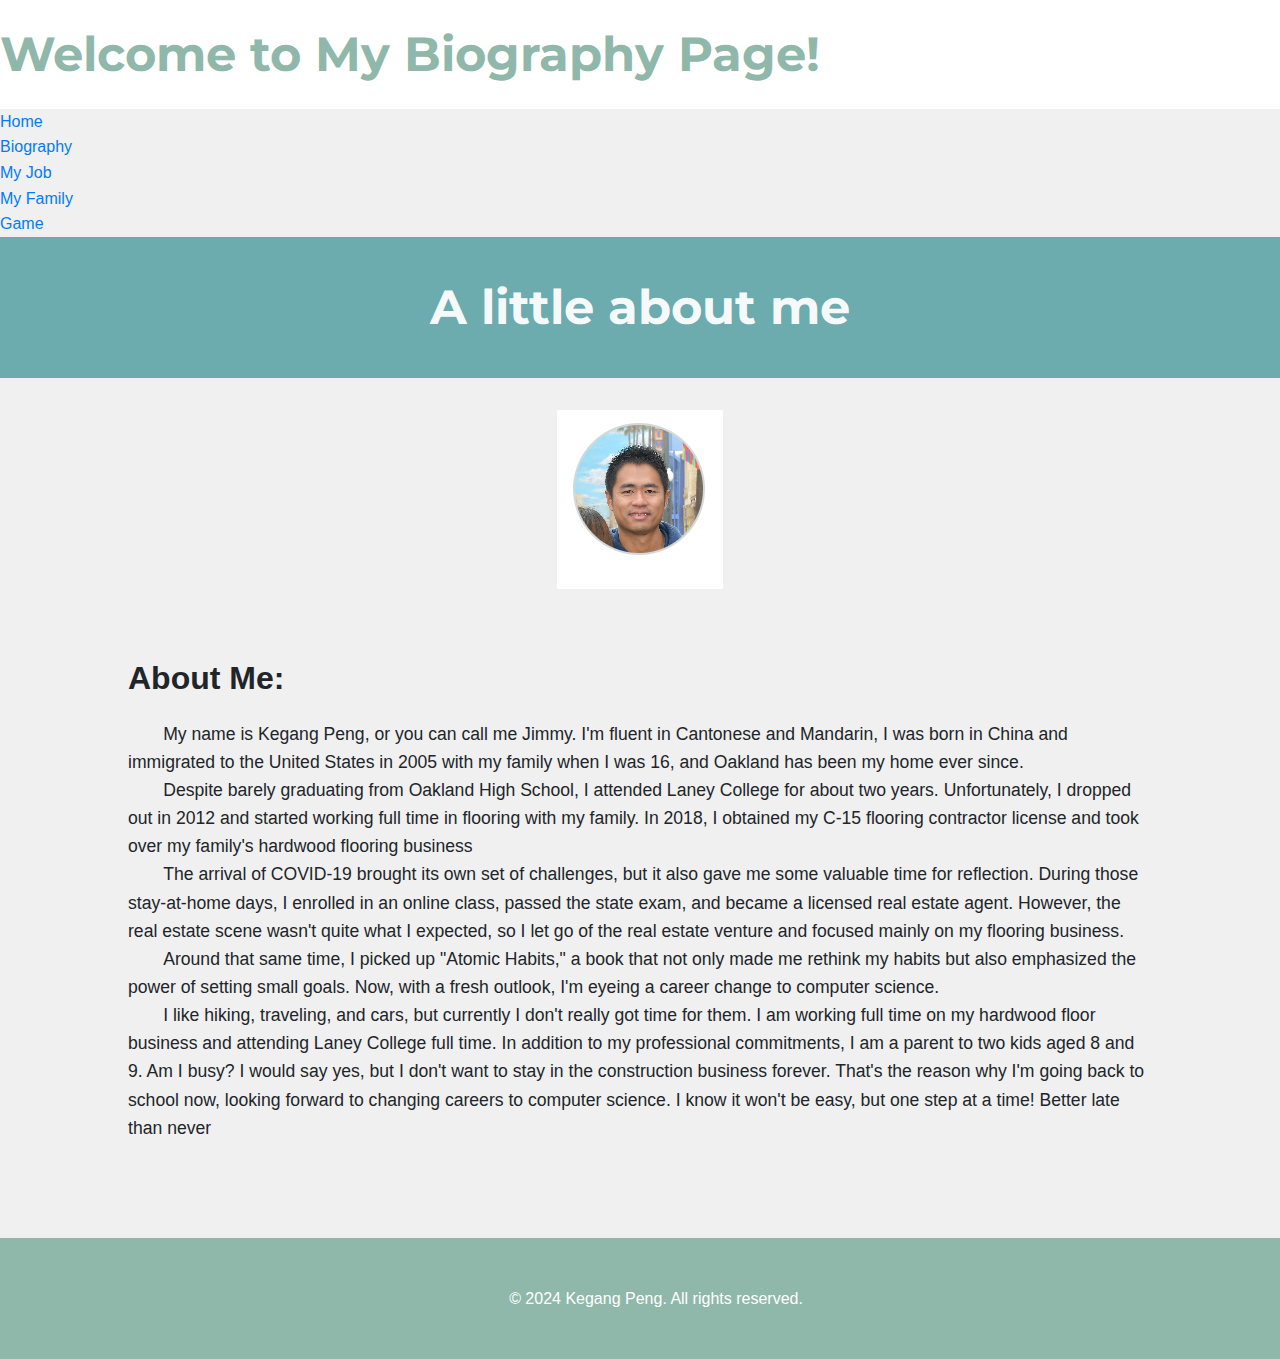
==== biography.html @ d1b67adc "homepage" ====
<!DOCTYPE html>

<html lang="en">
    <head>
        <meta charset="utf-8">
        <meta name="viewport" content="width=device-width, initial-scale=1">

        <link href="https://cdn.jsdelivr.net/npm/bootstrap@5.2.3/dist/css/bootstrap.min.css" rel="stylesheet" integrity="sha384-rbsA2VBKQhggwzxH7pPCaAqO46MgnOM80zW1RWuH61DGLwZJEdK2Kadq2F9CUG65" crossorigin="anonymous">
        <script src="https://cdn.jsdelivr.net/npm/bootstrap@5.2.3/dist/js/bootstrap.bundle.min.js" integrity="sha384-kenU1KFdBIe4zVF0s0G1M5b4hcpxyD9F7jL+jjXkk+Q2h455rYXK/7HAuoJl+0I4" crossorigin="anonymous"></script>
        <link href="styles.css" rel="stylesheet">
        <title>biography</title>

        <link href="https://fonts.googleapis.com/css2?family=Montserrat:wght@500&display=swap" rel="stylesheet">

    </head>
    <body>

        <h1 class="headerColor">Welcome to My Biography Page!</h1>


        <nav aria-label="breadcrumb">
            <ol class="breadcrumb">
                <li class="breadcrumb-item"><a href="https://fictional-capybara-5g4gx7g5q49wf7vw5-8080.app.github.dev/index.html#">Home</a></li>
                <li class="breadcrumb-item"><a href="#">Biography</a></li>
                <li class="breadcrumb-item"><a href="https://fictional-capybara-5g4gx7g5q49wf7vw5-8080.app.github.dev/myjob.html">My Job</a></li>
                <li class="breadcrumb-item"><a href="https://fictional-capybara-5g4gx7g5q49wf7vw5-8080.app.github.dev/myfamily.html">My Family</a></li>
                <li class="breadcrumb-item"><a href="https://fictional-capybara-5g4gx7g5q49wf7vw5-8080.app.github.dev/game.html">Game</a></li>
            </ol>
        </nav>


        <div class="biographyHeader">
            <h1>A little about me</h1>
        </div>


        <!-- <figure class="imagepostion">
            <img src="self.png" class="figure-img img-fluid rounded" alt="...">
            <figcaption class="figure-caption text-end">A caption for the lef image.</figcaption>
        </figure> -->
        <div class="imageposition">
            <img src="self.png" alt="...">
        </div>

        <section id="intro">
            <div class="container">
                <h2>About Me:</h2>
                <p>
                    My name is Kegang Peng, or you can call me Jimmy. I'm fluent in Cantonese and Mandarin, I was born in China and immigrated to the United States in 2005 with my family when I was 16, and Oakland has been my home ever since.
                </p>

                <p>
                    Despite barely graduating from Oakland High School, I attended Laney College for about two years. Unfortunately, I dropped out in 2012 and started working full time in flooring with my family. In 2018, I obtained my C-15 flooring contractor license and took over my family's hardwood flooring business
                </p>
                <p>
                    The arrival of COVID-19 brought its own set of challenges, but it also gave me some valuable time for reflection. During those stay-at-home days, I enrolled in an online class, passed the state exam, and became a licensed real estate agent. However, the real estate scene wasn't quite what I expected, so I let go of the real estate venture and focused mainly on my flooring business.
                </p>
                <p>
                    Around that same time, I picked up "Atomic Habits," a book that not only made me rethink my habits but also emphasized the power of setting small goals. Now, with a fresh outlook, I'm eyeing a career change to computer science.
                </p>
                <p>
                    I like hiking, traveling, and cars, but currently I don't really got time for them. I am working full time on my hardwood floor business and attending Laney College full time. In addition to my professional commitments, I am a parent to two kids aged 8 and 9. Am I busy? I would say yes, but I don't want to stay in the construction business forever. That's the reason why I'm going back to school now, looking forward to changing careers to computer science. I know it won't be easy, but one step at a time! Better late than never
                </p>
            </div>
        </section>




    </body>
    <footer>
        <div class="container">
            <p>&copy; 2024 Kegang Peng. All rights reserved.</p>
        </div>
    </footer>
</html>
---- styles.css ----
body {
    background-color: #fff;
    color: #212529;
    font-size: 1rem;
    font-weight: 400;
    line-height: 1.5;
    margin: 0;
    text-align: left;
}

.container {
    margin-left: auto;
    margin-right: auto;
    padding-left: 15px;
    padding-right: 15px;
}

.header {
    background-color: #477bff;
    color: #fff;
    margin-bottom: 2rem;
    padding: 2rem 1rem;
    text-align: center;
}
.biographyHeader {
    background-color: #6cacaf;
    color: #fffffff4;
    margin-bottom: 2rem;
    padding: 2rem 1rem;
    text-align: center;
}

.section {
    padding: 0.5rem 2rem 1rem 2rem;
}

.section:hover {
    background-color: #f5f5f5;
    transition: color 2s ease-in-out, background-color 0.15s ease-in-out;
}

h1 {
    font-family: 'Montserrat', sans-serif;
    font-size: 48px;
}

button, input[type="submit"] {
    background-color: #d9edff;
    border: 1px solid transparent;
    border-radius: 0.25rem;
    font-size: 0.95rem;
    font-weight: 400;
    line-height: 1.5;
    padding: 0.375rem 0.75rem;
    text-align: center;
    transition: color 0.15s ease-in-out, background-color 0.15s ease-in-out, border-color 0.15s ease-in-out, box-shadow 0.15s ease-in-out;
    vertical-align: middle;
}


input[type="text"] {
    line-height: 1.8;
    width: 25%;
}

input[type="text"]:hover {
    background-color: #f5f5f5;
    transition: color 2s ease-in-out, background-color 0.15s ease-in-out;
}

p
{
    text-indent: 2em;
    font-size: 1.2rem;
}


.imageposition {
    display: flex;                /* Enable Flexbox */
    justify-content: center;      /* Center horizontally */
    align-items: center;          /* Center vertically */
    width: 100%;                  /* Set width to full width */
}

.imageposition img {
    max-width: 100%;              /* Ensure the image does not overflow the container */
    height: auto;                 /* Maintain aspect ratio */
}

.video-container{
    display: flex;
    justify-content: center;
    /* align-item: center; */
}



/* Reset default browser styles */
* {
    margin: 0;
    padding: 0;
    box-sizing: border-box;
}

body {
    font-family: Arial, sans-serif;
    line-height: 1.6;
    background-color: #f0f0f0;
}

.headerColor{
    background-color: #fff;
    color: #8fb7aa;
    text-align: left;
    padding: 1rem 0;
}
header {
    background-color: #8fb7aa;
    color: #fff;
    text-align: center;
    padding: 1rem 0;
}

header h1 {
    font-size: 2.5rem;
    margin-bottom: 0.5rem;
}

header p {
    font-size: 1.2rem;
    font-style: italic;
}

.container {
    width: 80%;
    margin: 0 auto;
    padding: 2rem 0;
}

section {
    padding: 2rem 0;
}

section h2 {
    font-size: 2rem;
    margin-bottom: 1rem;
}

section p, section ul {
    font-size: 1.1rem;
}

ul {
    list-style-type: none;
}

footer {
    background-color: #8fb7aa;
    color: #fff;
    text-align: center;
    padding: 1rem 0;
    margin-top: 2rem;
}

footer p {
    font-size: 1rem;
}

a {
    color: #007bff; /* Link color */
    text-decoration: none;
}

a:hover {
    text-decoration: underline;
}
.center{
    display: flex;
    justify-content: center;
    align-items: center;
}
.scoretable{
    border: 1px solid rgb(240, 12, 27);
    margin-right: 10%;
}

#scoretable table, th, td {
    border:1px solid blue;
    padding: 3px;
    align-items: center;
    text-align: center;
}

#rock, #paper, #scissor{
    background-color:aquamarine;
}

#pc{
    background-color: rgb(245, 238, 148);
}
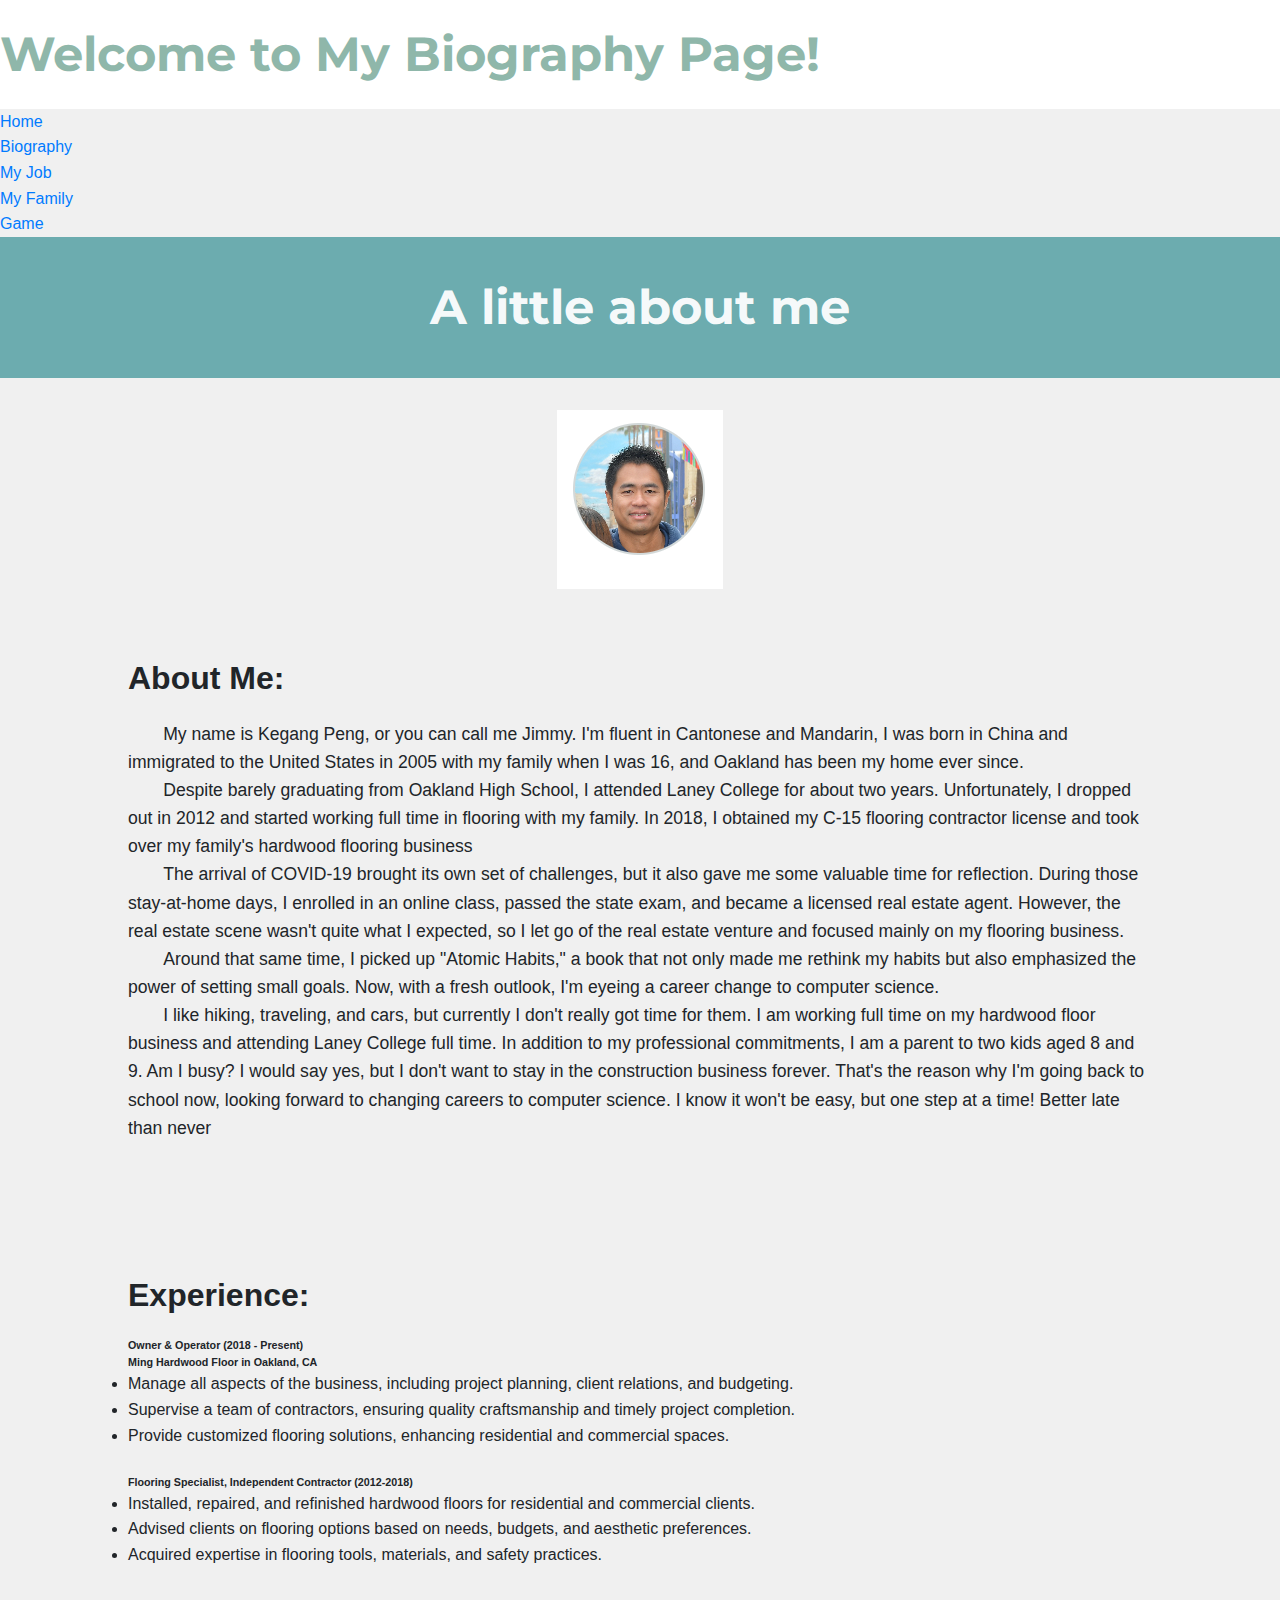
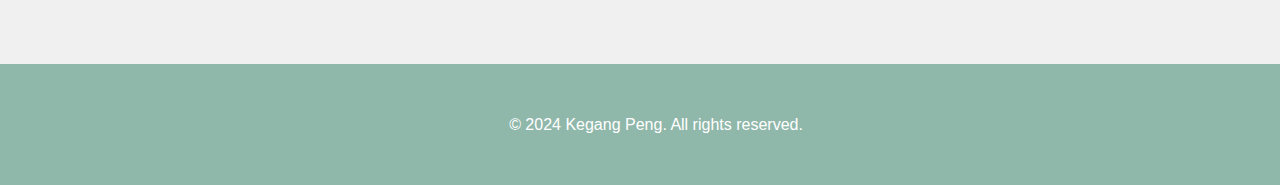
==== commit 07cc0ca7: "Update biography.html" ====
--- a/biography.html
+++ b/biography.html
@@ -20,11 +20,11 @@
 
         <nav aria-label="breadcrumb">
             <ol class="breadcrumb">
-                <li class="breadcrumb-item"><a href="https://fictional-capybara-5g4gx7g5q49wf7vw5-8080.app.github.dev/index.html#">Home</a></li>
+                <li class="breadcrumb-item"><a href="index.html#">Home</a></li>
                 <li class="breadcrumb-item"><a href="#">Biography</a></li>
-                <li class="breadcrumb-item"><a href="https://fictional-capybara-5g4gx7g5q49wf7vw5-8080.app.github.dev/myjob.html">My Job</a></li>
-                <li class="breadcrumb-item"><a href="https://fictional-capybara-5g4gx7g5q49wf7vw5-8080.app.github.dev/myfamily.html">My Family</a></li>
-                <li class="breadcrumb-item"><a href="https://fictional-capybara-5g4gx7g5q49wf7vw5-8080.app.github.dev/game.html">Game</a></li>
+                <li class="breadcrumb-item"><a href="myjob.html">My Job</a></li>
+                <li class="breadcrumb-item"><a href="myfamily.html">My Family</a></li>
+                <li class="breadcrumb-item"><a href="game.html">Game</a></li>
             </ol>
         </nav>
 
@@ -63,7 +63,22 @@
                 </p>
             </div>
         </section>
-
+        
+        <section id="intro">
+            <div class="container">
+                <h2>Experience:</h2>
+                <h6>Owner & Operator (2018 - Present)</h6>
+                <h6>Ming Hardwood Floor in Oakland, CA </h6>
+                <li>Manage all aspects of the business, including project planning, client relations, and budgeting.</li>
+                <li>Supervise a team of contractors, ensuring quality craftsmanship and timely project completion.</li>
+                <li>Provide customized flooring solutions, enhancing residential and commercial spaces.</li>
+                <br>
+                <h6>Flooring Specialist, Independent Contractor (2012-2018)</h6>
+                <li>Installed, repaired, and refinished hardwood floors for residential and commercial clients.</li>
+                <li>Advised clients on flooring options based on needs, budgets, and aesthetic preferences.</li>
+                <li>Acquired expertise in flooring tools, materials, and safety practices.</li>
+            </div>
+        </section>
 
 
 
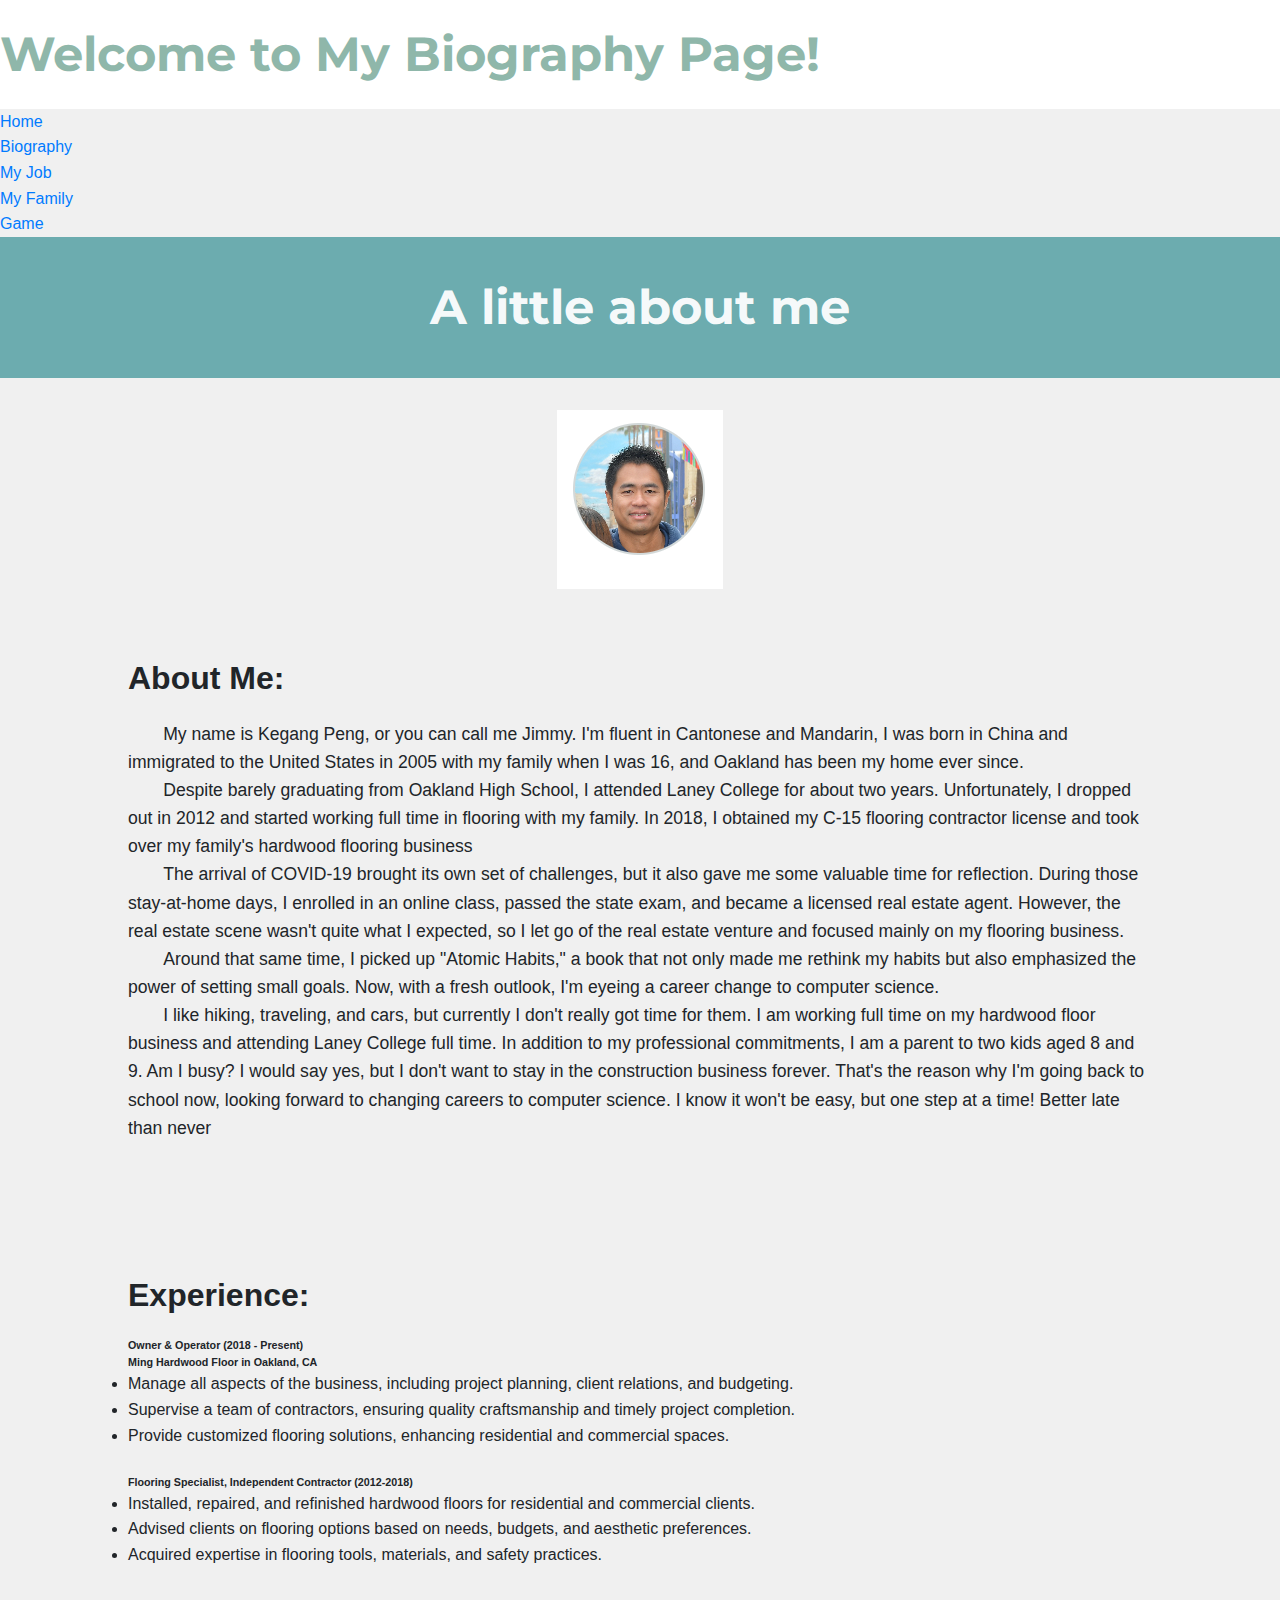
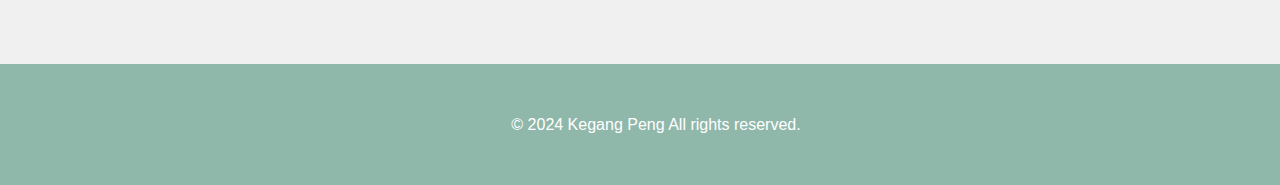
==== commit b05a99fa: "homepage" ====
--- a/biography.html
+++ b/biography.html
@@ -1,91 +1,111 @@
 <!DOCTYPE html>
 
 <html lang="en">
-    <head>
-        <meta charset="utf-8">
-        <meta name="viewport" content="width=device-width, initial-scale=1">
 
-        <link href="https://cdn.jsdelivr.net/npm/bootstrap@5.2.3/dist/css/bootstrap.min.css" rel="stylesheet" integrity="sha384-rbsA2VBKQhggwzxH7pPCaAqO46MgnOM80zW1RWuH61DGLwZJEdK2Kadq2F9CUG65" crossorigin="anonymous">
-        <script src="https://cdn.jsdelivr.net/npm/bootstrap@5.2.3/dist/js/bootstrap.bundle.min.js" integrity="sha384-kenU1KFdBIe4zVF0s0G1M5b4hcpxyD9F7jL+jjXkk+Q2h455rYXK/7HAuoJl+0I4" crossorigin="anonymous"></script>
-        <link href="styles.css" rel="stylesheet">
-        <title>biography</title>
+<head>
+    <meta charset="utf-8">
+    <meta name="viewport" content="width=device-width, initial-scale=1">
 
-        <link href="https://fonts.googleapis.com/css2?family=Montserrat:wght@500&display=swap" rel="stylesheet">
+    <link href="https://cdn.jsdelivr.net/npm/bootstrap@5.2.3/dist/css/bootstrap.min.css" rel="stylesheet"
+        integrity="sha384-rbsA2VBKQhggwzxH7pPCaAqO46MgnOM80zW1RWuH61DGLwZJEdK2Kadq2F9CUG65" crossorigin="anonymous">
+    <script src="https://cdn.jsdelivr.net/npm/bootstrap@5.2.3/dist/js/bootstrap.bundle.min.js"
+        integrity="sha384-kenU1KFdBIe4zVF0s0G1M5b4hcpxyD9F7jL+jjXkk+Q2h455rYXK/7HAuoJl+0I4"
+        crossorigin="anonymous"></script>
+    <link href="styles.css" rel="stylesheet">
+    <title>biography</title>
 
-    </head>
-    <body>
+    <link href="https://fonts.googleapis.com/css2?family=Montserrat:wght@500&display=swap" rel="stylesheet">
 
-        <h1 class="headerColor">Welcome to My Biography Page!</h1>
+</head>
+
+<body>
+
+    <h1 class="headerColor">Welcome to My Biography Page!</h1>
 
 
-        <nav aria-label="breadcrumb">
-            <ol class="breadcrumb">
-                <li class="breadcrumb-item"><a href="index.html#">Home</a></li>
-                <li class="breadcrumb-item"><a href="#">Biography</a></li>
-                <li class="breadcrumb-item"><a href="myjob.html">My Job</a></li>
-                <li class="breadcrumb-item"><a href="myfamily.html">My Family</a></li>
-                <li class="breadcrumb-item"><a href="game.html">Game</a></li>
-            </ol>
-        </nav>
+    <nav aria-label="breadcrumb">
+        <ol class="breadcrumb">
+            <li class="breadcrumb-item"><a href="index.html#">Home</a></li>
+            <li class="breadcrumb-item"><a href="#">Biography</a></li>
+            <li class="breadcrumb-item"><a href="myjob.html">My Job</a></li>
+            <li class="breadcrumb-item"><a href="myfamily.html">My Family</a></li>
+            <li class="breadcrumb-item"><a href="game.html">Game</a></li>
+        </ol>
+    </nav>
 
 
-        <div class="biographyHeader">
-            <h1>A little about me</h1>
-        </div>
+    <div class="biographyHeader">
+        <h1>A little about me</h1>
+    </div>
 
 
-        <!-- <figure class="imagepostion">
+    <!-- <figure class="imagepostion">
             <img src="self.png" class="figure-img img-fluid rounded" alt="...">
             <figcaption class="figure-caption text-end">A caption for the lef image.</figcaption>
         </figure> -->
-        <div class="imageposition">
-            <img src="self.png" alt="...">
+    <div class="imageposition">
+        <img src="self.png" alt="...">
+    </div>
+
+    <section id="intro">
+        <div class="container">
+            <h2>About Me:</h2>
+            <p>
+                My name is Kegang Peng, or you can call me Jimmy. I'm fluent in Cantonese and Mandarin, I was born in
+                China and immigrated to the United States in 2005 with my family when I was 16, and Oakland has been my
+                home ever since.
+            </p>
+
+            <p>
+                Despite barely graduating from Oakland High School, I attended Laney College for about two years.
+                Unfortunately, I dropped out in 2012 and started working full time in flooring with my family. In 2018,
+                I obtained my C-15 flooring contractor license and took over my family's hardwood flooring business
+            </p>
+            <p>
+                The arrival of COVID-19 brought its own set of challenges, but it also gave me some valuable time for
+                reflection. During those stay-at-home days, I enrolled in an online class, passed the state exam, and
+                became a licensed real estate agent. However, the real estate scene wasn't quite what I expected, so I
+                let go of the real estate venture and focused mainly on my flooring business.
+            </p>
+            <p>
+                Around that same time, I picked up "Atomic Habits," a book that not only made me rethink my habits but
+                also emphasized the power of setting small goals. Now, with a fresh outlook, I'm eyeing a career change
+                to computer science.
+            </p>
+            <p>
+                I like hiking, traveling, and cars, but currently I don't really got time for them. I am working full
+                time on my hardwood floor business and attending Laney College full time. In addition to my professional
+                commitments, I am a parent to two kids aged 8 and 9. Am I busy? I would say yes, but I don't want to
+                stay in the construction business forever. That's the reason why I'm going back to school now, looking
+                forward to changing careers to computer science. I know it won't be easy, but one step at a time! Better
+                late than never
+            </p>
         </div>
+    </section>
 
-        <section id="intro">
-            <div class="container">
-                <h2>About Me:</h2>
-                <p>
-                    My name is Kegang Peng, or you can call me Jimmy. I'm fluent in Cantonese and Mandarin, I was born in China and immigrated to the United States in 2005 with my family when I was 16, and Oakland has been my home ever since.
-                </p>
-
-                <p>
-                    Despite barely graduating from Oakland High School, I attended Laney College for about two years. Unfortunately, I dropped out in 2012 and started working full time in flooring with my family. In 2018, I obtained my C-15 flooring contractor license and took over my family's hardwood flooring business
-                </p>
-                <p>
-                    The arrival of COVID-19 brought its own set of challenges, but it also gave me some valuable time for reflection. During those stay-at-home days, I enrolled in an online class, passed the state exam, and became a licensed real estate agent. However, the real estate scene wasn't quite what I expected, so I let go of the real estate venture and focused mainly on my flooring business.
-                </p>
-                <p>
-                    Around that same time, I picked up "Atomic Habits," a book that not only made me rethink my habits but also emphasized the power of setting small goals. Now, with a fresh outlook, I'm eyeing a career change to computer science.
-                </p>
-                <p>
-                    I like hiking, traveling, and cars, but currently I don't really got time for them. I am working full time on my hardwood floor business and attending Laney College full time. In addition to my professional commitments, I am a parent to two kids aged 8 and 9. Am I busy? I would say yes, but I don't want to stay in the construction business forever. That's the reason why I'm going back to school now, looking forward to changing careers to computer science. I know it won't be easy, but one step at a time! Better late than never
-                </p>
-            </div>
-        </section>
-        
-        <section id="intro">
-            <div class="container">
-                <h2>Experience:</h2>
-                <h6>Owner & Operator (2018 - Present)</h6>
-                <h6>Ming Hardwood Floor in Oakland, CA </h6>
-                <li>Manage all aspects of the business, including project planning, client relations, and budgeting.</li>
-                <li>Supervise a team of contractors, ensuring quality craftsmanship and timely project completion.</li>
-                <li>Provide customized flooring solutions, enhancing residential and commercial spaces.</li>
-                <br>
-                <h6>Flooring Specialist, Independent Contractor (2012-2018)</h6>
-                <li>Installed, repaired, and refinished hardwood floors for residential and commercial clients.</li>
-                <li>Advised clients on flooring options based on needs, budgets, and aesthetic preferences.</li>
-                <li>Acquired expertise in flooring tools, materials, and safety practices.</li>
-            </div>
-        </section>
+    <section id="intro">
+        <div class="container">
+            <h2>Experience:</h2>
+            <h6>Owner & Operator (2018 - Present)</h6>
+            <h6>Ming Hardwood Floor in Oakland, CA </h6>
+            <li>Manage all aspects of the business, including project planning, client relations, and budgeting.</li>
+            <li>Supervise a team of contractors, ensuring quality craftsmanship and timely project completion.</li>
+            <li>Provide customized flooring solutions, enhancing residential and commercial spaces.</li>
+            <br>
+            <h6>Flooring Specialist, Independent Contractor (2012-2018)</h6>
+            <li>Installed, repaired, and refinished hardwood floors for residential and commercial clients.</li>
+            <li>Advised clients on flooring options based on needs, budgets, and aesthetic preferences.</li>
+            <li>Acquired expertise in flooring tools, materials, and safety practices.</li>
+        </div>
+    </section>
 
 
 
-    </body>
-    <footer>
-        <div class="container">
-            <p>&copy; 2024 Kegang Peng. All rights reserved.</p>
-        </div>
-    </footer>
-</html>
+</body>
+<footer>
+    <div class="container">
+        <p>&copy; 2024 Kegang Peng All rights reserved.</p>
+    </div>
+</footer>
+
+</html>